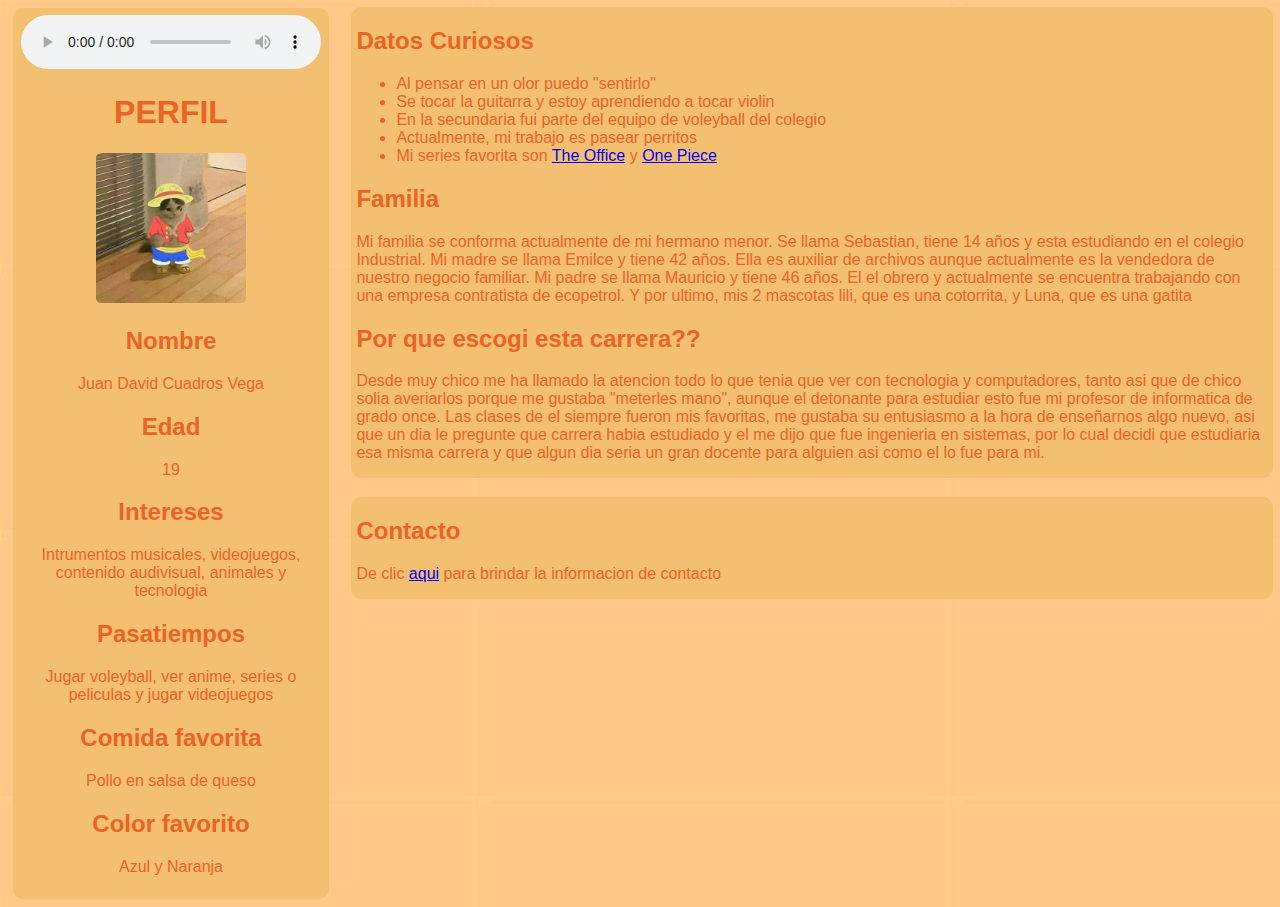
==== index.html @ 9e6e7775 "Update and rename Quiz.html to index.html" ====
<!DOCTYPE html>
<html>
<head>
	<meta charset="utf-8">
	<meta name="viewport" content="width=device-width, initial-scale=1">
	<title>Quiz Programacion</title>
	<link rel="stylesheet" type="text/css" href="Estilos.css">
</head>
<body background="fondo.jpeg">
			<div id="CBarralatera">
				<div id="Barralateral">
					<div style=" padding: 7px;">
						<audio controls autoplay>
       					<source src="Travelers.mp3" type="audio/mp3">
       						Tu navegador no soporta el elemento de audio.
    					</audio>
						<h1><font color="#eb6326">PERFIL</font></h1>
						<font color="#eb6326">
							<img src="Uanpis.jpg" width="150px" height="150px" style="border-radius: 5px ">
							<h2 >Nombre</h2> 
							<p>Juan David Cuadros Vega</p>
							<h2>Edad</h2>
							<p>19</p>
							<h2>Intereses</h2>
							<p>Intrumentos musicales, videojuegos, contenido audivisual, animales y tecnologia</p>
							<h2>Pasatiempos</h2>
							<p>Jugar voleyball, ver anime, series o peliculas y jugar videojuegos</p>
							<h2>Comida favorita</h2>
							<p>Pollo en salsa de queso</p>
							<h2>Color favorito</h2>
							<p>Azul y Naranja</p>
						</font>
					</div>	
				</div>
					<div id="Cuerpo">
						<div style="margin: 5px;">
							<font color="#eb6326">
							<h2>Datos Curiosos</h2>
							<ul>
								<li>Al pensar en un olor puedo "sentirlo"</li>
								<li>Se tocar la guitarra y estoy aprendiendo a tocar violin</li>
								<li>En la secundaria fui parte del equipo de voleyball del colegio</li>
								<li>Actualmente, mi trabajo es pasear perritos</li>
								<li>Mi series favorita son <a href="https://www.netflix.com/co/title/70136120">The Office</a> y <a href="https://www.netflix.com/co/title/80107103">One Piece</a></li>
							</ul>
							<h2>Familia</h2>
							<p>Mi familia se conforma actualmente de mi hermano menor. Se llama Sebastian, tiene 14 años y esta estudiando en el colegio Industrial. Mi madre se llama Emilce y tiene 42 años. Ella es auxiliar de archivos aunque actualmente es la vendedora de nuestro negocio familiar. Mi padre se llama Mauricio y tiene 46 años. El el obrero y actualmente se encuentra trabajando con una empresa contratista de ecopetrol. Y por ultimo, mis 2 mascotas lili, que es una cotorrita, y Luna, que es una gatita</p>
							<h2>Por que escogi esta carrera??</h2>
							<p>Desde muy chico me ha llamado la atencion todo lo que tenia que ver con tecnologia y computadores, tanto asi que de chico solia averiarlos porque me gustaba "meterles mano", aunque el detonante para estudiar esto fue mi profesor de informatica de grado once. Las clases de el siempre fueron mis favoritas, me gustaba su entusiasmo a la hora de enseñarnos algo nuevo, asi que un dia le pregunte que carrera habia estudiado y el me dijo que fue ingenieria en sistemas, por lo cual decidi que estudiaria esa misma carrera y que algun dia seria un gran docente para alguien asi como el lo fue para mi.</p>
						</div>
					</div>
					<div id="Contacto">
						<div style="margin: 5px;">
							<font color="#eb6326">
							<h2>Contacto</h2>
							<p>De clic <a href="Formulario.html">aqui</a> para brindar la informacion de contacto</p>
							</font>
						</div>
					</div>
			</div>
</body>
</html>
---- Estilos.css ----
body {
       font-family: Arial, sans-serif;
     }


#CBarralateral{
	height: 100%; 
	position: fixed; 
	margin: 5px;
}

#Barralateral{
	margin: 5px; 
	background-color: #f3c071; 
	left: 0; 
	text-align: center; 
	width: 25%; 
	border-radius: 10px; 
	border-color: #efab55;
}

#Cuerpo{
	right: 0px; 
	top: 0; margin: 7px; 
	position: fixed; 
	width: 72%; 
	background-color: #f3c071; 
	border-radius: 10px; 
	border-color: #efab55;
}

#Contacto{
	right: 0px; 
	top: 490px;
	margin: 7px; 
	position: fixed; 
	width: 72%; 
	background-color: #f3c071; 
	border-radius: 10px; 
	border-color: #efab55;
	z-index: 2;
}

.Formulario{ 
            max-width: 400px;
            margin: 50px auto;
            padding: 20px;
            border-radius: 10px;
            box-shadow: 0 0 10px rgba(0, 0, 0, 0.1);
            background-color: rgba(255,255,255,0.7);

}


  input[type="text"],
        input[type="tel"],
        input[type="email"],
        textarea {
            width: 100%;
            padding: 8px;
            margin-bottom: 10px;
            border: 1px solid #ccc;
            border-radius: 5px;
            box-sizing: border-box;
        }
button[type="submit"] {
     background-color: #007bff;
     color: #fff;
     border: none;
     padding: 10px 20px;
     border-radius: 5px;
     cursor: pointer;
 font-size: 16px;
}
   
 button[type="submit"]:hover {
            background-color: #0056b3;
 }
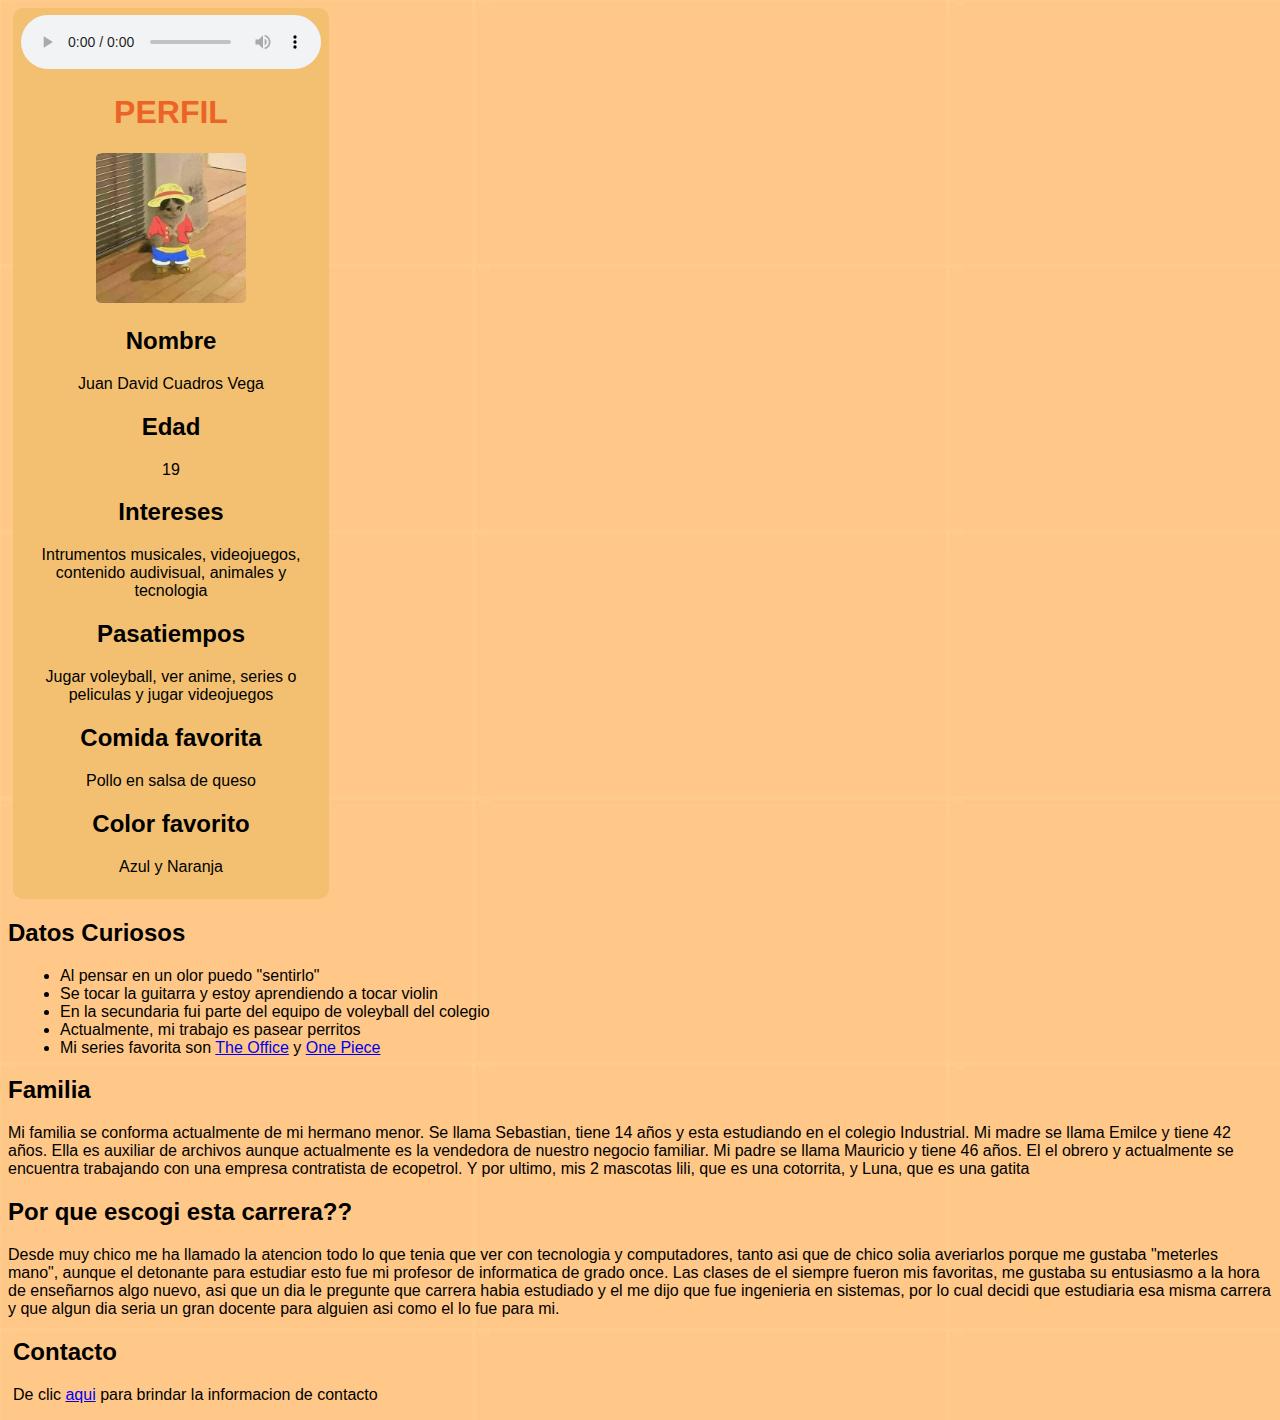
==== commit 2830be69: "Update index.html" ====
--- a/index.html
+++ b/index.html
@@ -3,19 +3,19 @@
 <head>
 	<meta charset="utf-8">
 	<meta name="viewport" content="width=device-width, initial-scale=1">
+	<meta name="description" content="Perfil Interactivo">
+	<meta name="keywords" content="Perfil Interactivo, Juan David, Juan David Cuadros, Juan Cuadros">
 	<title>Quiz Programacion</title>
 	<link rel="stylesheet" type="text/css" href="Estilos.css">
 </head>
-<body background="fondo.jpeg">
-			<div id="CBarralatera">
-				<div id="Barralateral">
-					<div style=" padding: 7px;">
-						<audio controls autoplay>
+<body background="fondo.jpeg" class="corpus">
+				<aside id="Barralateral" class="sidebar">
+					<section style=" padding: 7px;">
+						<audio controls autoplay id="audio">
        					<source src="Travelers.mp3" type="audio/mp3">
        						Tu navegador no soporta el elemento de audio.
     					</audio>
 						<h1><font color="#eb6326">PERFIL</font></h1>
-						<font color="#eb6326">
 							<img src="Uanpis.jpg" width="150px" height="150px" style="border-radius: 5px ">
 							<h2 >Nombre</h2> 
 							<p>Juan David Cuadros Vega</p>
@@ -29,34 +29,36 @@
 							<p>Pollo en salsa de queso</p>
 							<h2>Color favorito</h2>
 							<p>Azul y Naranja</p>
-						</font>
-					</div>	
-				</div>
-					<div id="Cuerpo">
-						<div style="margin: 5px;">
-							<font color="#eb6326">
+					</section>	
+				</aside>
+					<article class="main">
+						<section>
 							<h2>Datos Curiosos</h2>
-							<ul>
-								<li>Al pensar en un olor puedo "sentirlo"</li>
-								<li>Se tocar la guitarra y estoy aprendiendo a tocar violin</li>
-								<li>En la secundaria fui parte del equipo de voleyball del colegio</li>
-								<li>Actualmente, mi trabajo es pasear perritos</li>
-								<li>Mi series favorita son <a href="https://www.netflix.com/co/title/70136120">The Office</a> y <a href="https://www.netflix.com/co/title/80107103">One Piece</a></li>
-							</ul>
+								<section style="margin: 5px;">
+									<ul style="margin-left: 7px";>
+										<li>Al pensar en un olor puedo "sentirlo"</li>
+										<li>Se tocar la guitarra y estoy aprendiendo a tocar violin</li>
+										<li>En la secundaria fui parte del equipo de voleyball del colegio</li>
+										<li>Actualmente, mi trabajo es pasear perritos</li>
+										<li>Mi series favorita son <a href="https://www.netflix.com/co/title/70136120">The Office</a> y <a href="https://www.netflix.com/co/title/80107103">One Piece</a></li>
+									</ul>
+								</section>
+						</section>
+					</article>
+						<article class="familia">
 							<h2>Familia</h2>
 							<p>Mi familia se conforma actualmente de mi hermano menor. Se llama Sebastian, tiene 14 años y esta estudiando en el colegio Industrial. Mi madre se llama Emilce y tiene 42 años. Ella es auxiliar de archivos aunque actualmente es la vendedora de nuestro negocio familiar. Mi padre se llama Mauricio y tiene 46 años. El el obrero y actualmente se encuentra trabajando con una empresa contratista de ecopetrol. Y por ultimo, mis 2 mascotas lili, que es una cotorrita, y Luna, que es una gatita</p>
-							<h2>Por que escogi esta carrera??</h2>
-							<p>Desde muy chico me ha llamado la atencion todo lo que tenia que ver con tecnologia y computadores, tanto asi que de chico solia averiarlos porque me gustaba "meterles mano", aunque el detonante para estudiar esto fue mi profesor de informatica de grado once. Las clases de el siempre fueron mis favoritas, me gustaba su entusiasmo a la hora de enseñarnos algo nuevo, asi que un dia le pregunte que carrera habia estudiado y el me dijo que fue ingenieria en sistemas, por lo cual decidi que estudiaria esa misma carrera y que algun dia seria un gran docente para alguien asi como el lo fue para mi.</p>
-						</div>
-					</div>
-					<div id="Contacto">
-						<div style="margin: 5px;">
-							<font color="#eb6326">
+					</article>
+					<article class="carrera">
+						<h2>Por que escogi esta carrera??</h2>
+						<p>Desde muy chico me ha llamado la atencion todo lo que tenia que ver con tecnologia y computadores, tanto asi que de chico solia averiarlos porque me gustaba "meterles mano", aunque el detonante para estudiar esto fue mi profesor de informatica de grado once. Las clases de el siempre fueron mis favoritas, me gustaba su entusiasmo a la hora de enseñarnos algo nuevo, asi que un dia le pregunte que carrera habia estudiado y el me dijo que fue ingenieria en sistemas, por lo cual decidi que estudiaria esa misma carrera y que algun dia seria un gran docente para alguien asi como el lo fue para mi.</p>
+					</article>
+					<footer class="footer">
+						<section style="margin: 5px;">
 							<h2>Contacto</h2>
 							<p>De clic <a href="Formulario.html">aqui</a> para brindar la informacion de contacto</p>
-							</font>
-						</div>
-					</div>
-			</div>
+						</section>
+					</footer>
+			
 </body>
 </html>
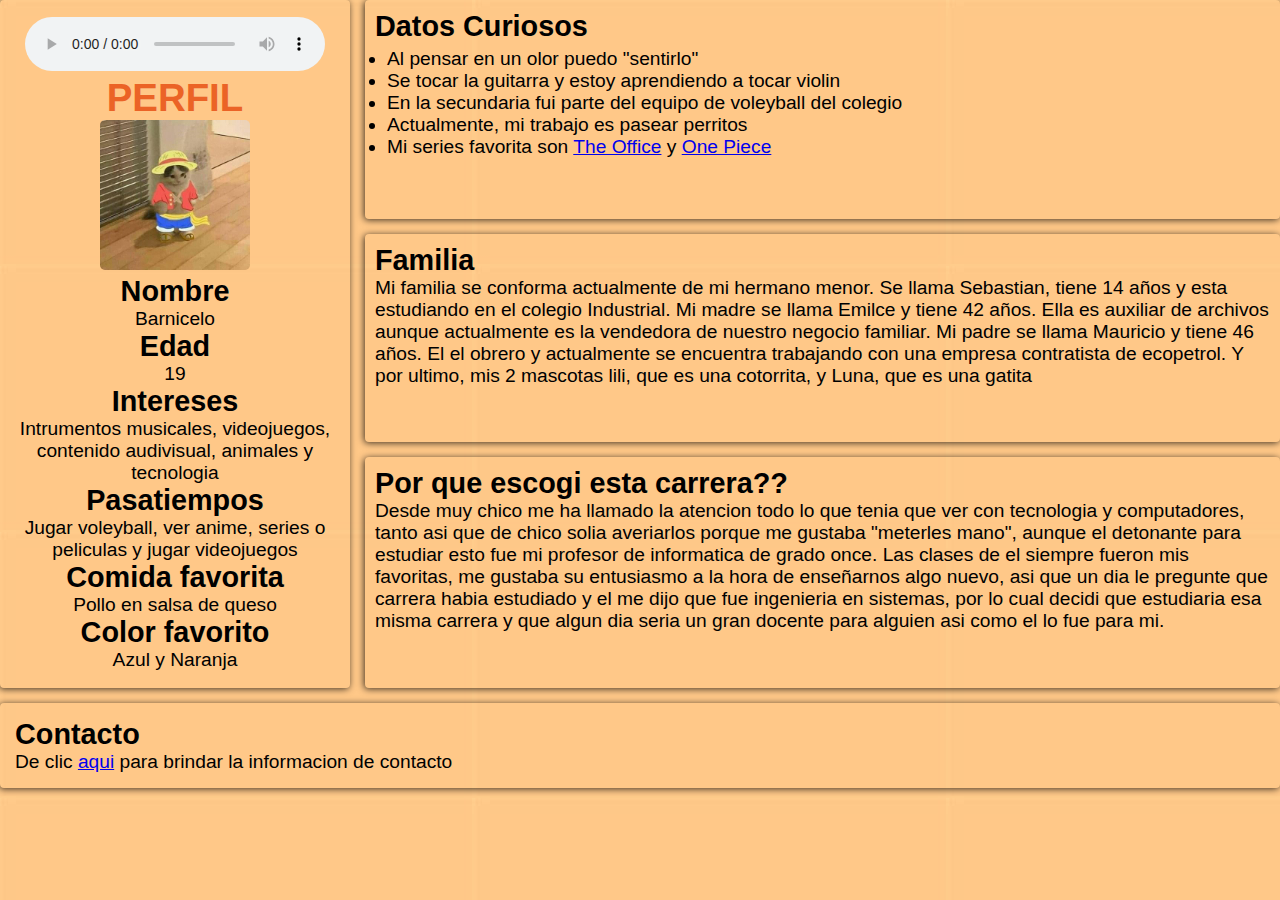
==== commit 5a316e1e: ""Se edito"" ====
--- a/index.html
+++ b/index.html
@@ -18,7 +18,7 @@
 						<h1><font color="#eb6326">PERFIL</font></h1>
 							<img src="Uanpis.jpg" width="150px" height="150px" style="border-radius: 5px ">
 							<h2 >Nombre</h2> 
-							<p>Juan David Cuadros Vega</p>
+							<p>Barnicelo</p>
 							<h2>Edad</h2>
 							<p>19</p>
 							<h2>Intereses</h2>
--- a/Estilos.css
+++ b/Estilos.css
@@ -1,44 +1,82 @@
+*{
+	box-sizing: border-box;
+	margin: 0;
+	padding: 0;
+}
+
+html{
+	min-height: 100%;
+}
+
 body {
        font-family: Arial, sans-serif;
+       font-size: 1.2rem;
+       min-height: 100%;
      }
 
 
-#CBarralateral{
-	height: 100%; 
-	position: fixed; 
-	margin: 5px;
+.corpus > *{
+	box-shadow: -1px 1px 7px 0px rgba(0, 0, 0, 0.75);
+	border-radius: 4px;
+	padding: 10px;
+
 }
 
-#Barralateral{
-	margin: 5px; 
-	background-color: #f3c071; 
-	left: 0; 
-	text-align: center; 
-	width: 25%; 
-	border-radius: 10px; 
-	border-color: #efab55;
+.corpus{
+	display: grid;
+	gap: 15px;
+	grid-template:
+		"sidebar"
+		"main"
+		"familia"
+		"carrera"
+		"footer";
 }
 
-#Cuerpo{
-	right: 0px; 
-	top: 0; margin: 7px; 
-	position: fixed; 
-	width: 72%; 
-	background-color: #f3c071; 
-	border-radius: 10px; 
-	border-color: #efab55;
+.sidebar{
+	text-align: center;
+	grid-area: sidebar;
 }
 
-#Contacto{
-	right: 0px; 
-	top: 490px;
-	margin: 7px; 
-	position: fixed; 
-	width: 72%; 
-	background-color: #f3c071; 
-	border-radius: 10px; 
-	border-color: #efab55;
-	z-index: 2;
+.main{
+	grid-area: main;
+}
+
+.familia{
+	grid-area: familia;
+}
+
+.carrera{
+	grid-area: carrera;
+}
+
+.footer{
+	grid-area: footer;
+}
+
+
+@media (min-width: 600px){
+	.corpus{
+		grid-template-areas:
+		"sidebar 	main"
+		"sidebar 	familia"
+		"carrera 	carrera"
+		"footer 	footer";
+		grid-template-columns: 325px auto;
+		grid-auto-rows: auto 100px ;
+	}
+}
+
+@media (min-width: 900px){
+	.corpus{
+		grid-template-areas:
+		"sidebar 	main"
+		"sidebar 	familia"
+		"sidebar 	carrera"
+		"footer 	footer";
+		grid-template-columns: 350px auto;
+		grid-auto-rows: 100px 100px ;
+	}
 }
 
 .Formulario{ 
@@ -75,4 +113,4 @@
    
  button[type="submit"]:hover {
             background-color: #0056b3;
- }+ }
